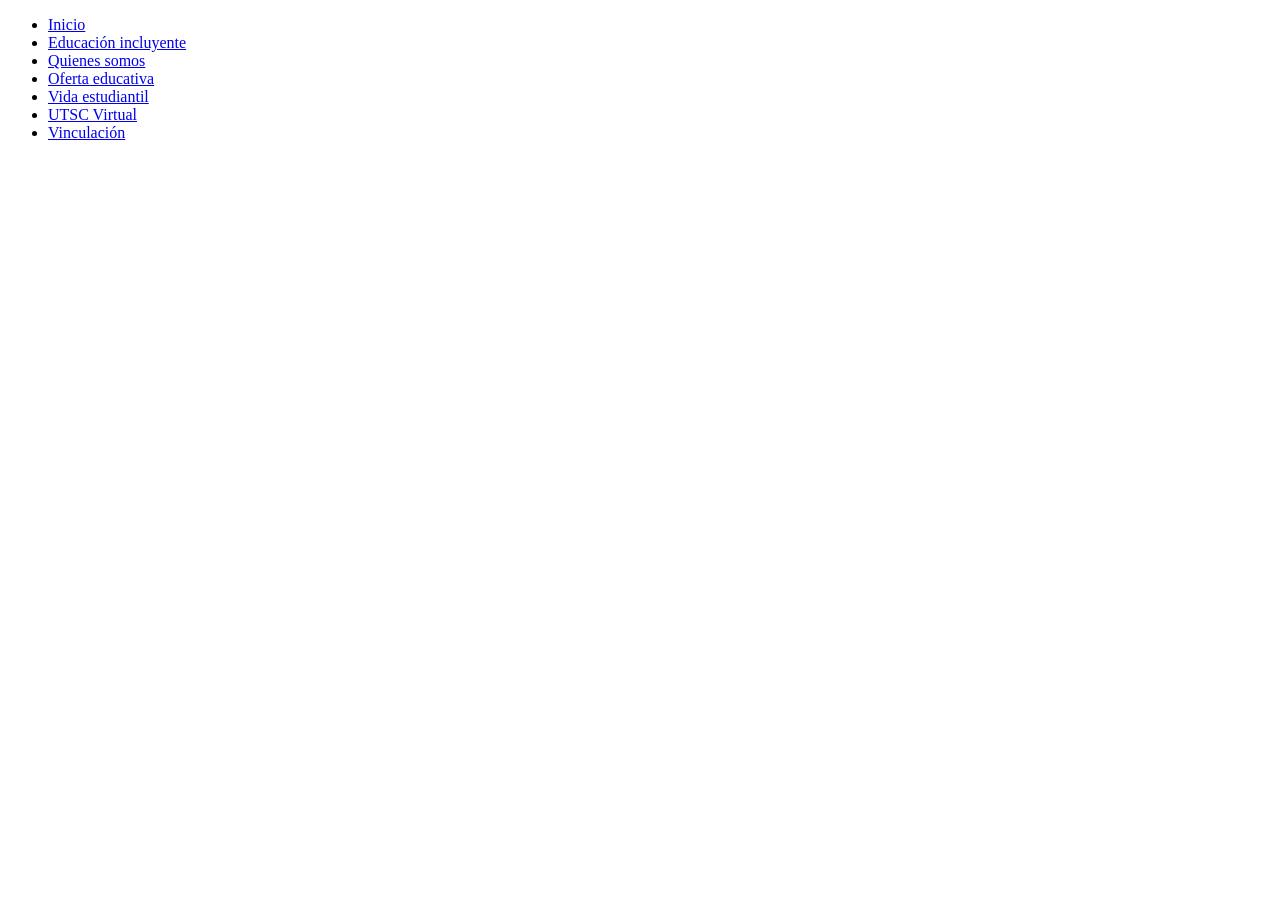
==== index.html @ 2674512e "Inicio de proyecto" ====
<!DOCTYPE html>
<html lang="en">

<head>
    <meta charset="UTF-8">
    <meta http-equiv="X-UA-Compatible" content="IE=edge">
    <meta name="viewport" content="width=device-width, initial-scale=1.0">
    <title>Pagina de inicio</title>
</head>

<body>

    <div id="Barra">

        <ul>
            <li> <a href="index.html">Inicio</a></li>
            <li> <a href="#">Educación incluyente</a></li>
            <li> <a href="#">Quienes somos</a></li>
            <li> <a href="#">Oferta educativa</a></li>
            <li> <a href="#">Vida estudiantil</a></li>
            <li> <a href="#">UTSC Virtual</a></li>
            <li> <a href="#">Vinculación</a></li>
        </ul>


    </div>


</body>

</html>
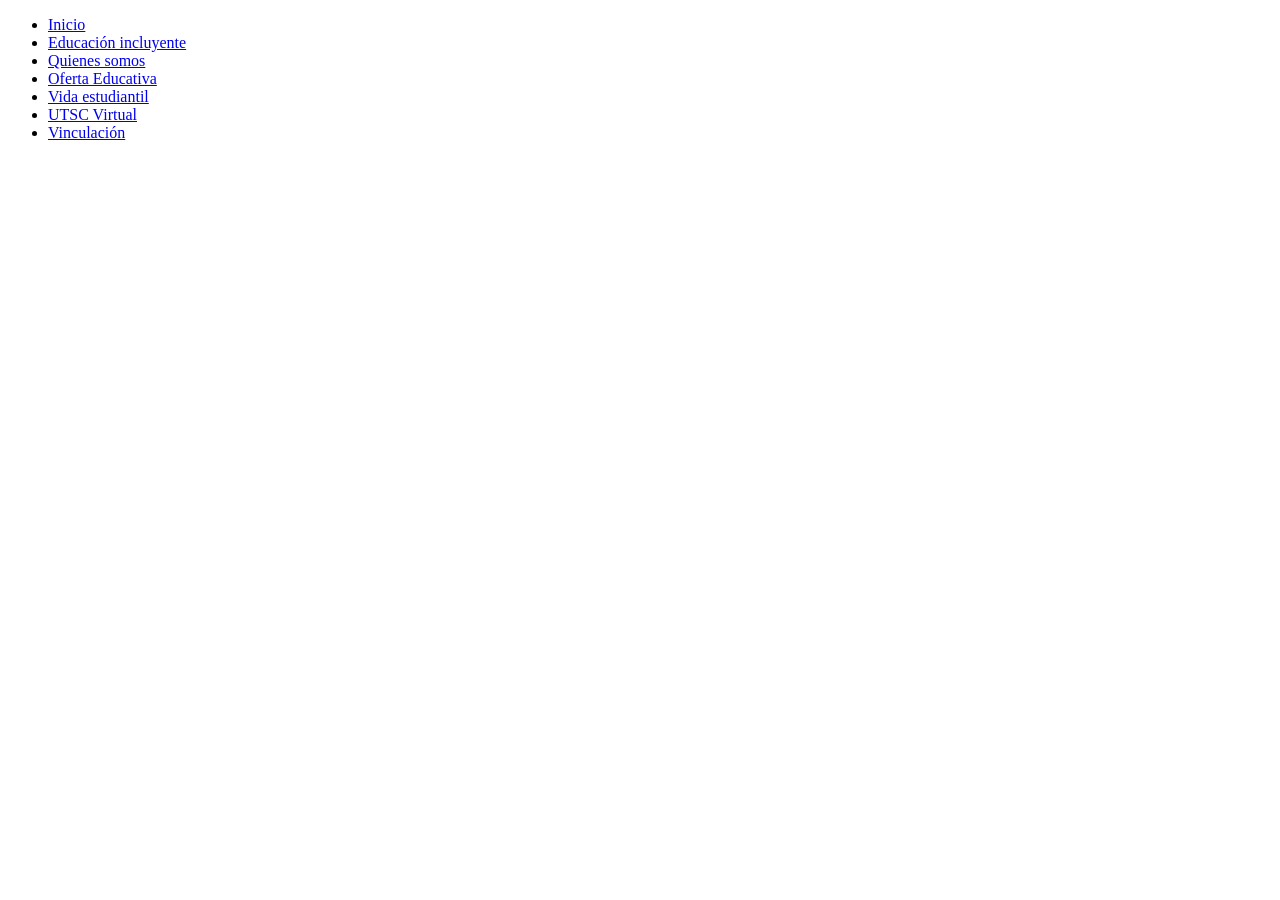
==== commit 866c451a: "Se agrego el apartado OFERTA EDUCATIVA y la carpeta de  imagenes" ====
--- a/index.html
+++ b/index.html
@@ -16,9 +16,9 @@
             <li> <a href="index.html">Inicio</a></li>
             <li> <a href="#">Educación incluyente</a></li>
             <li> <a href="#">Quienes somos</a></li>
-            <li> <a href="#">Oferta educativa</a></li>
+            <li> <a href="#">Oferta Educativa</a></li>
             <li> <a href="#">Vida estudiantil</a></li>
-            <li> <a href="#">UTSC Virtual</a></li>
+            <li> <a href="VirtualUTSC.html">UTSC Virtual</a></li>
             <li> <a href="#">Vinculación</a></li>
         </ul>
 
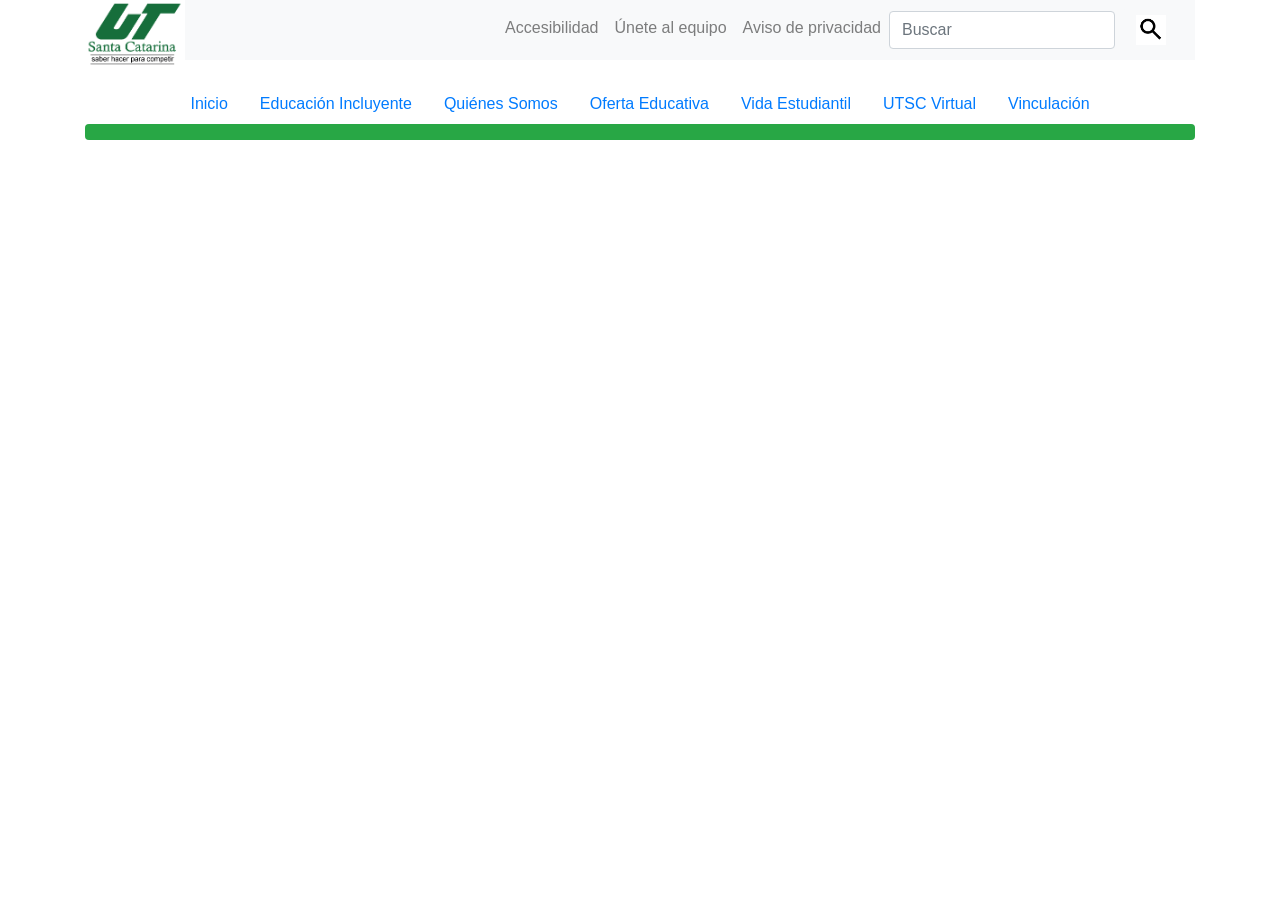
==== commit 7a8d954c: "Agregue el navbar principal a todas las paginas" ====
--- a/index.html
+++ b/index.html
@@ -5,25 +5,72 @@
     <meta charset="UTF-8">
     <meta http-equiv="X-UA-Compatible" content="IE=edge">
     <meta name="viewport" content="width=device-width, initial-scale=1.0">
-    <title>Pagina de inicio</title>
+    <link rel="stylesheet" href="https://maxcdn.bootstrapcdn.com/bootstrap/4.5.2/css/bootstrap.min.css">
+    <script src="https://ajax.googleapis.com/ajax/libs/jquery/3.5.1/jquery.min.js"></script>
+    <script src="https://cdnjs.cloudflare.com/ajax/libs/popper.js/1.16.0/umd/popper.min.js"></script>
+    <script src="https://maxcdn.bootstrapcdn.com/bootstrap/4.5.2/js/bootstrap.min.js"></script>
+    <link rel="stylesheet" href="css/navbar.css">
+    <title>Pagina principal</title>
 </head>
 
 <body>
 
-    <div id="Barra">
 
-        <ul>
-            <li> <a href="index.html">Inicio</a></li>
-            <li> <a href="#">Educación incluyente</a></li>
-            <li> <a href="#">Quienes somos</a></li>
-            <li> <a href="#">Oferta Educativa</a></li>
-            <li> <a href="#">Vida estudiantil</a></li>
-            <li> <a href="VirtualUTSC.html">UTSC Virtual</a></li>
-            <li> <a href="#">Vinculación</a></li>
+    <div class="container">
+        <!-- Brand/logo -->
+        <a class="float-left" href="#">
+            <img src="images/logo.png" alt="logo" style="width:100px;">
+        </a>
+
+        <nav class="navbar navbar-expand-sm bg-light navbar-light justify-content-end">
+            <!-- Links -->
+            <ul class="navbar-nav ">
+                <li class="nav-item">
+                    <a class="nav-link" href="#">Accesibilidad</a>
+                </li>
+                <li class="nav-item">
+                    <a class="nav-link" href="#">Únete al equipo</a>
+                </li>
+                <li class="nav-item">
+                    <a class="nav-link" href="#">Aviso de privacidad</a>
+                </li>
+                <form class="form-inline" action="/action_page.php">
+                    <input class="form-control mr-sm-2" type="text" placeholder="Buscar">
+                    <button class="btn btn-light" type="submit"><img src="images/search.png" style="width: 30px;"></button>
+                </form>
+            </ul>
+
+        </nav>
+        <br>
+        <!-- Nav pills -->
+
+        <ul class="nav nav-pills justify-content-center" role="tablist">
+            <li class="nav-item">
+                <a class="nav-link hov" href="index.html">Inicio</a>
+            </li>
+            <li class="nav-item">
+                <a class="nav-link hov" href="educacionIncluyente/modeloInclusion.html">Educación Incluyente</a>
+            </li>
+            <li class="nav-item">
+                <a class="nav-link hov" href="quienes_Somos.html">Quiénes Somos</a>
+            </li>
+            <li class="nav-item">
+                <a class="nav-link hov" href="Oferta_Educativa.html">Oferta Educativa</a>
+            </li>
+            <li class="nav-item">
+                <a class="nav-link hov" href="#Vida_Estudiantil">Vida Estudiantil</a>
+            </li>
+            <li class="nav-item">
+                <a class="nav-link hov" href="VirtualUTSC.html">UTSC Virtual</a>
+            </li>
+            <li class="nav-item">
+                <a class="nav-link hov" href="#Vinculación">Vinculación</a>
+            </li>
         </ul>
+        <div class="progress">
+            <div class="progress-bar bg-success" style="width:100%"></div>
 
-
-    </div>
+        </div>
 
 
 </body>
--- a/css/navbar.css
+++ b/css/navbar.css
@@ -0,0 +1,4 @@
+.hov:hover {
+    background: #C7B299;
+    color: #FFFFFF;
+}
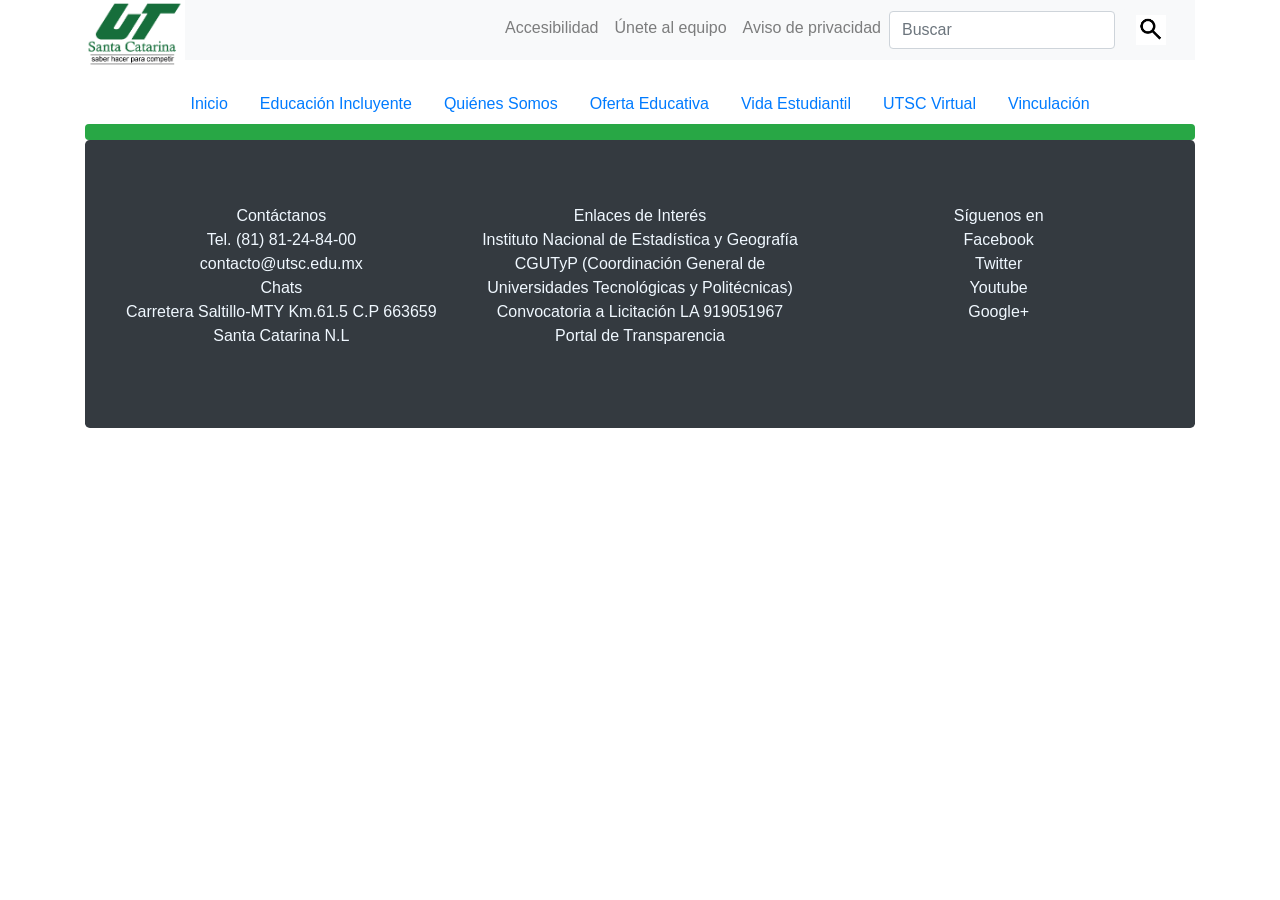
==== commit 0ee439ec: "Agregue el footer a todas las paginas" ====
--- a/index.html
+++ b/index.html
@@ -71,6 +71,22 @@
             <div class="progress-bar bg-success" style="width:100%"></div>
 
         </div>
+        <div class="jumbotron text-center bg-dark absolute-bottom">
+            <div class="row">
+                <div class="col" style="color: aliceblue;">
+                    <p>Contáctanos <br> Tel. (81) 81-24-84-00 <br> contacto@utsc.edu.mx <br> Chats <br> Carretera Saltillo-MTY Km.61.5 C.P 663659 Santa Catarina N.L</p>
+                </div>
+                <div class="col" style="color: aliceblue;">
+                    <p>Enlaces de Interés <br> Instituto Nacional de Estadística y Geografía <br> CGUTyP (Coordinación General de Universidades Tecnológicas y Politécnicas) <br> Convocatoria a Licitación LA 919051967 <br> Portal de Transparencia</p>
+                </div>
+                <div class="col" style="color: aliceblue;">
+                    <p>Síguenos en <br> Facebook <br> Twitter <br> Youtube <br> Google+
+                    </p>
+                </div>
+            </div>
+        </div>
+    </div>
+
 
 
 </body>
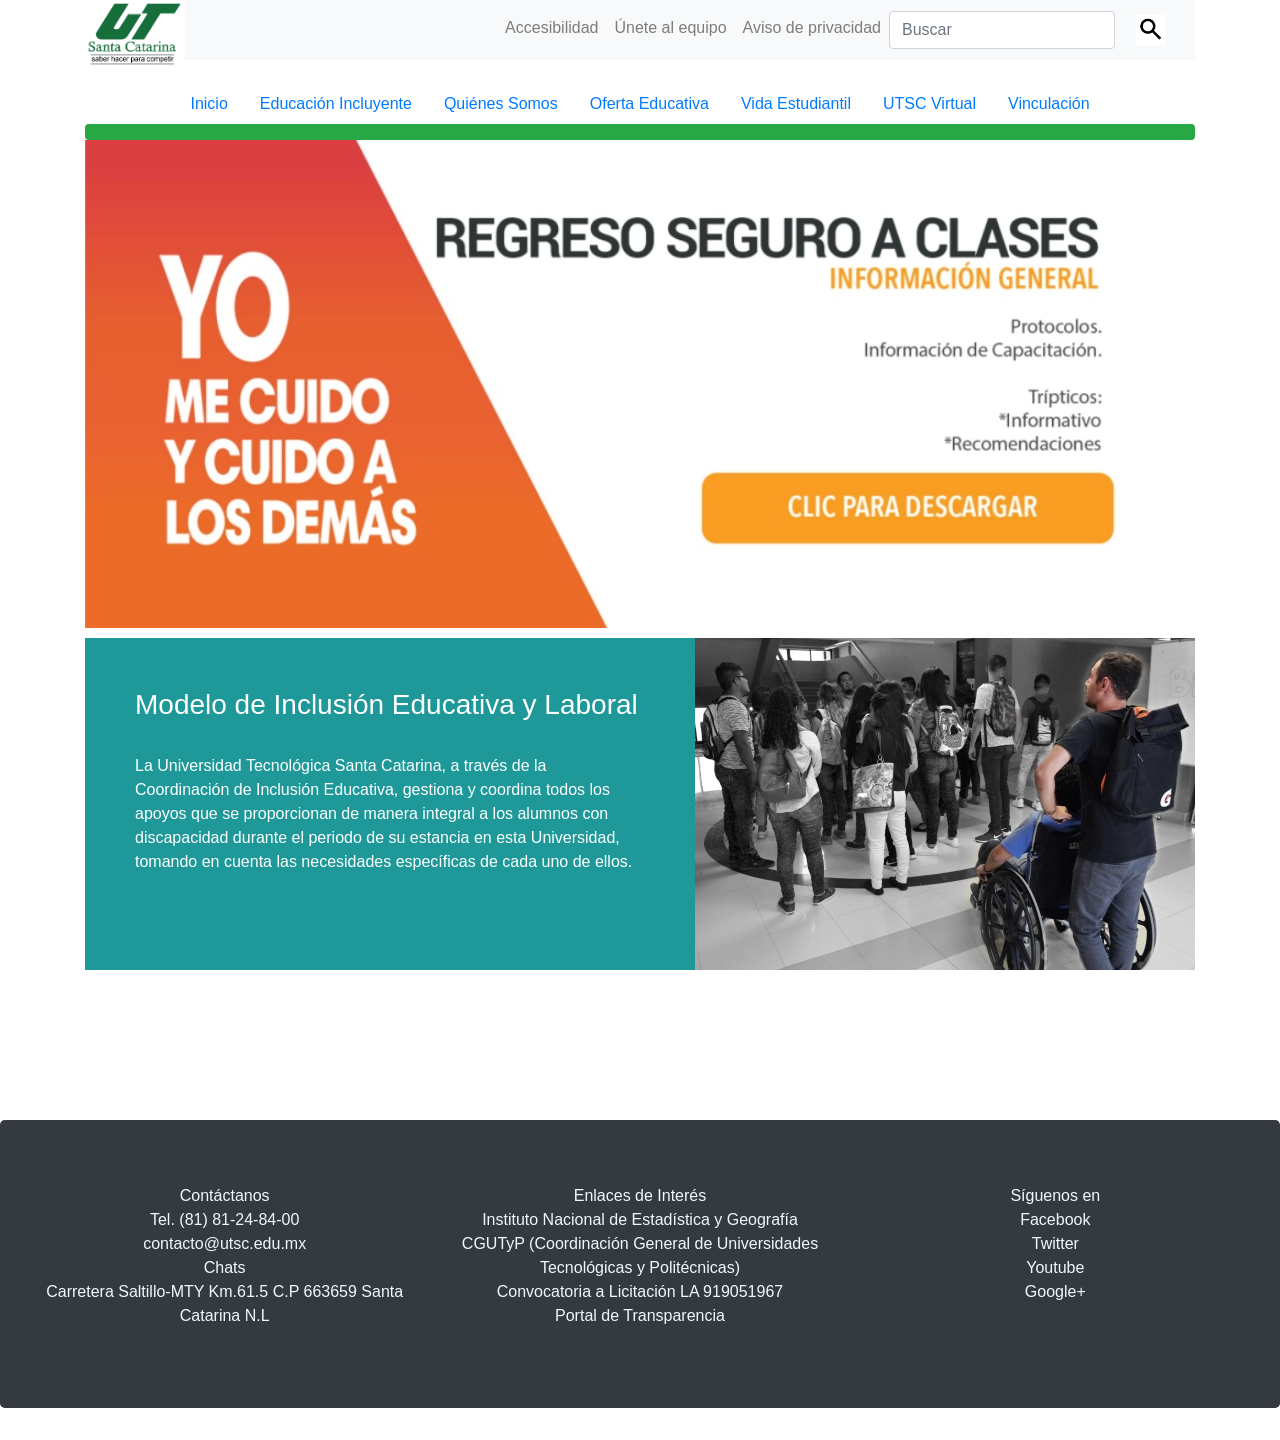
==== commit 78df7a35: "Se agrego pagina inicio y retoque en navbar" ====
--- a/index.html
+++ b/index.html
@@ -10,6 +10,7 @@
     <script src="https://cdnjs.cloudflare.com/ajax/libs/popper.js/1.16.0/umd/popper.min.js"></script>
     <script src="https://maxcdn.bootstrapcdn.com/bootstrap/4.5.2/js/bootstrap.min.js"></script>
     <link rel="stylesheet" href="css/navbar.css">
+    <link rel="stylesheet" href="css/inicio.css">
     <title>Pagina principal</title>
 </head>
 
@@ -18,7 +19,7 @@
 
     <div class="container">
         <!-- Brand/logo -->
-        <a class="float-left" href="#">
+        <a class="float-left" href="index.html">
             <img src="images/logo.png" alt="logo" style="width:100px;">
         </a>
 
@@ -69,22 +70,50 @@
         </ul>
         <div class="progress">
             <div class="progress-bar bg-success" style="width:100%"></div>
+        </div>
+
+        <!-- Contenedor del cuerpo de inicio-->
+        <div class="content-inicio">
+
+            <div id="banner">
+                <!-- <img src="images/regreso_seguro2021.jpg" alt=""> -->
+                <img src="images/regreso_seguro2021.jpg" alt="">
+            </div>
+
+            <div id="banner2">
+
+                <div id="info">
+                    <h3>Modelo de Inclusión Educativa y Laboral</h3><br>
+                    <p>La Universidad Tecnológica Santa Catarina, a través de la Coordinación de Inclusión Educativa, gestiona y coordina todos los apoyos que se proporcionan de manera integral a los alumnos con discapacidad durante el periodo de su estancia
+                        en esta Universidad, tomando en cuenta las necesidades específicas de cada uno de ellos.</p>
+                </div>
+                <div id="info-img">
+                    <img src="images/inclusion.jpg" alt="inclusion banner 2">
+                </div>
+            </div>
+
 
         </div>
-        <div class="jumbotron text-center bg-dark absolute-bottom">
-            <div class="row">
-                <div class="col" style="color: aliceblue;">
-                    <p>Contáctanos <br> Tel. (81) 81-24-84-00 <br> contacto@utsc.edu.mx <br> Chats <br> Carretera Saltillo-MTY Km.61.5 C.P 663659 Santa Catarina N.L</p>
-                </div>
-                <div class="col" style="color: aliceblue;">
-                    <p>Enlaces de Interés <br> Instituto Nacional de Estadística y Geografía <br> CGUTyP (Coordinación General de Universidades Tecnológicas y Politécnicas) <br> Convocatoria a Licitación LA 919051967 <br> Portal de Transparencia</p>
-                </div>
-                <div class="col" style="color: aliceblue;">
-                    <p>Síguenos en <br> Facebook <br> Twitter <br> Youtube <br> Google+
-                    </p>
-                </div>
+    </div>
+
+
+
+    <!-- Termina contenido de inicio-->
+    </div>
+    <div class="jumbotron text-center bg-dark absolute-bottom">
+        <div class="row">
+            <div class="col" style="color: aliceblue;">
+                <p>Contáctanos <br> Tel. (81) 81-24-84-00 <br> contacto@utsc.edu.mx <br> Chats <br> Carretera Saltillo-MTY Km.61.5 C.P 663659 Santa Catarina N.L</p>
+            </div>
+            <div class="col" style="color: aliceblue;">
+                <p>Enlaces de Interés <br> Instituto Nacional de Estadística y Geografía <br> CGUTyP (Coordinación General de Universidades Tecnológicas y Politécnicas) <br> Convocatoria a Licitación LA 919051967 <br> Portal de Transparencia</p>
+            </div>
+            <div class="col" style="color: aliceblue;">
+                <p>Síguenos en <br> Facebook <br> Twitter <br> Youtube <br> Google+
+                </p>
             </div>
         </div>
+    </div>
     </div>
 
 
--- a/css/inicio.css
+++ b/css/inicio.css
@@ -0,0 +1,35 @@
+#banner {
+    width: 100%;
+    height: auto;
+    box-sizing: border-box;
+    margin-bottom: 10px;
+}
+
+.content-inicio {
+    margin-bottom: 150px;
+}
+
+#t_carreras {
+    margin-top: 20px;
+    width: 100%;
+    text-align: center;
+}
+
+.carta {
+    border: 1px solid #000000;
+    text-align: center;
+    height: 100px;
+}
+
+#banner2 {
+    box-sizing: border-box;
+    display: flex;
+    justify-content: center;
+    text-align: inherit;
+}
+
+#info {
+    padding: 50px;
+    background: rgba(0, 139, 139, 0.884);
+    color: white;
+}
